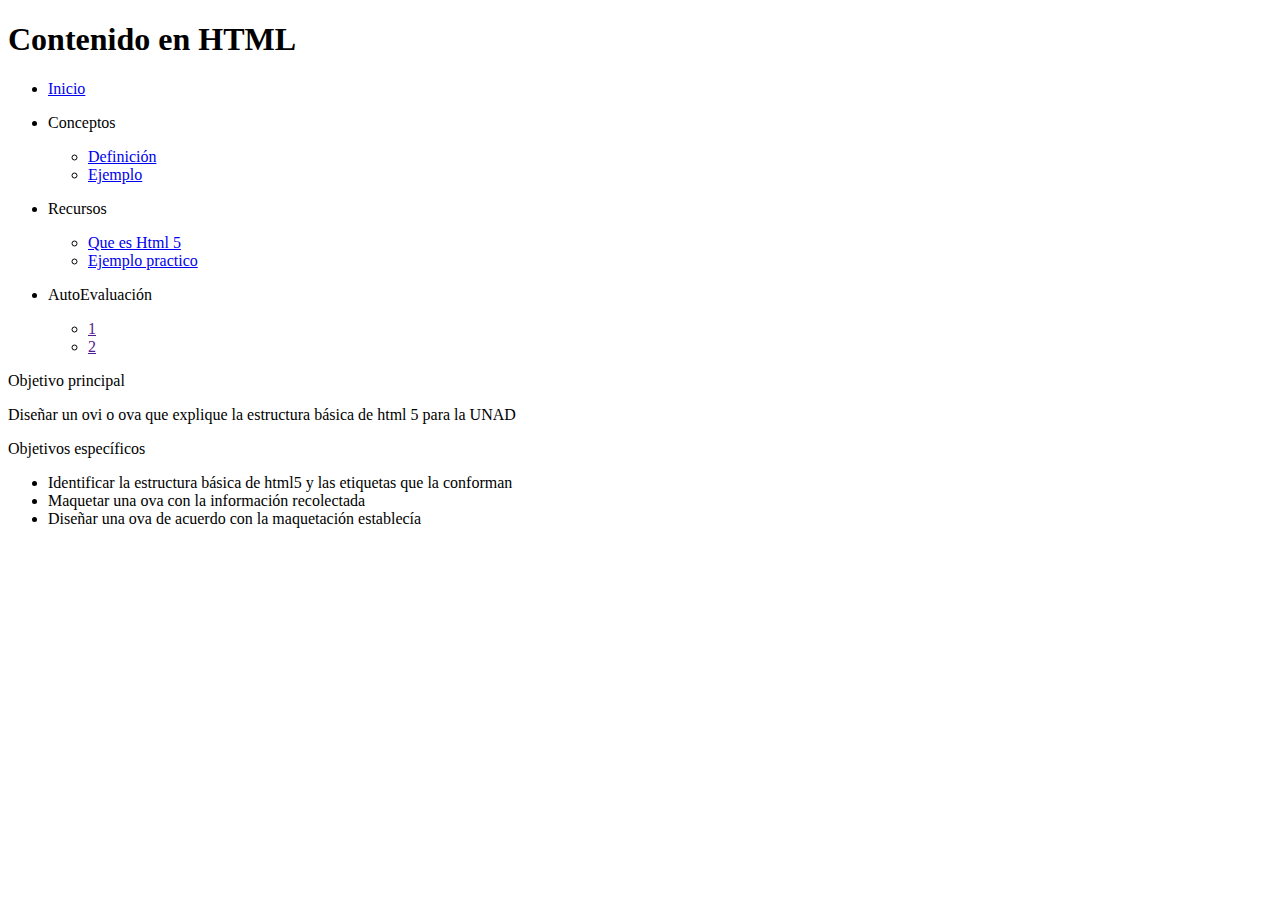
==== pagina.html @ f2afd6c5 "Add files via upload" ====
<!DOCTYPE html>
<html lang="en">
<head>
    <meta charset="UTF-8">
    <meta name="viewport" content="width=device-width, initial-scale=1.0">
    <title>Ovi HTML 5</title>
    <link rel="stylesheet" href="./css/style.css">
<body>
    <header>
        <div id="HeaderTitle">
            <h1>Contenido en HTML</h1>
        </div>
    </header>
    <nav>
        <ul class="menu">
            <li class="menu_item"> 
                <a href="#" class="btnMenu">Inicio</a>
            </li>
            <li class="menu_item">
                <p>Conceptos</p>
                <ul>
                    <li><a href="./definicion.html">Definición</a></li>
                    <li><a href="./ejemplo.html">Ejemplo </a></li>
                </ul>
            </li>
            <li class="menu_item">
                <p>Recursos</p>
                <ul>
                    <li><a href="./queEsHtml5.html">Que es Html 5</a></li>
                    <li><a href="./ejemploPractico.html">Ejemplo practico</a></li>
                </ul>
            </li>
            <li class="menu_item">
                <p>AutoEvaluación</p>
                <ul>
                    <li><a href="">1</a></li>
                    <li><a href="">2</a></li>
                </ul>
            </li>
        </ul>
    </nav>
    <section>
        <div class="article_container">
            <article>
                <p class="article_Title">
                    Objetivo principal
                </p>
                <p class="article_content">
                    Diseñar un ovi o ova que explique la estructura básica de html 5 para la UNAD
                </p>
            </article>
            <article>
                <p class="article_Title">
                    Objetivos específicos
                </p>
                <ul class="article_content">
                    <li>Identificar la estructura básica de html5 y las etiquetas que la conforman</li>
                    <li>Maquetar una ova con la información recolectada</li>
                    <li>Diseñar una ova de acuerdo con la maquetación establecía</li>
                </ul>
            </article>
        </div>
</body>
</html>
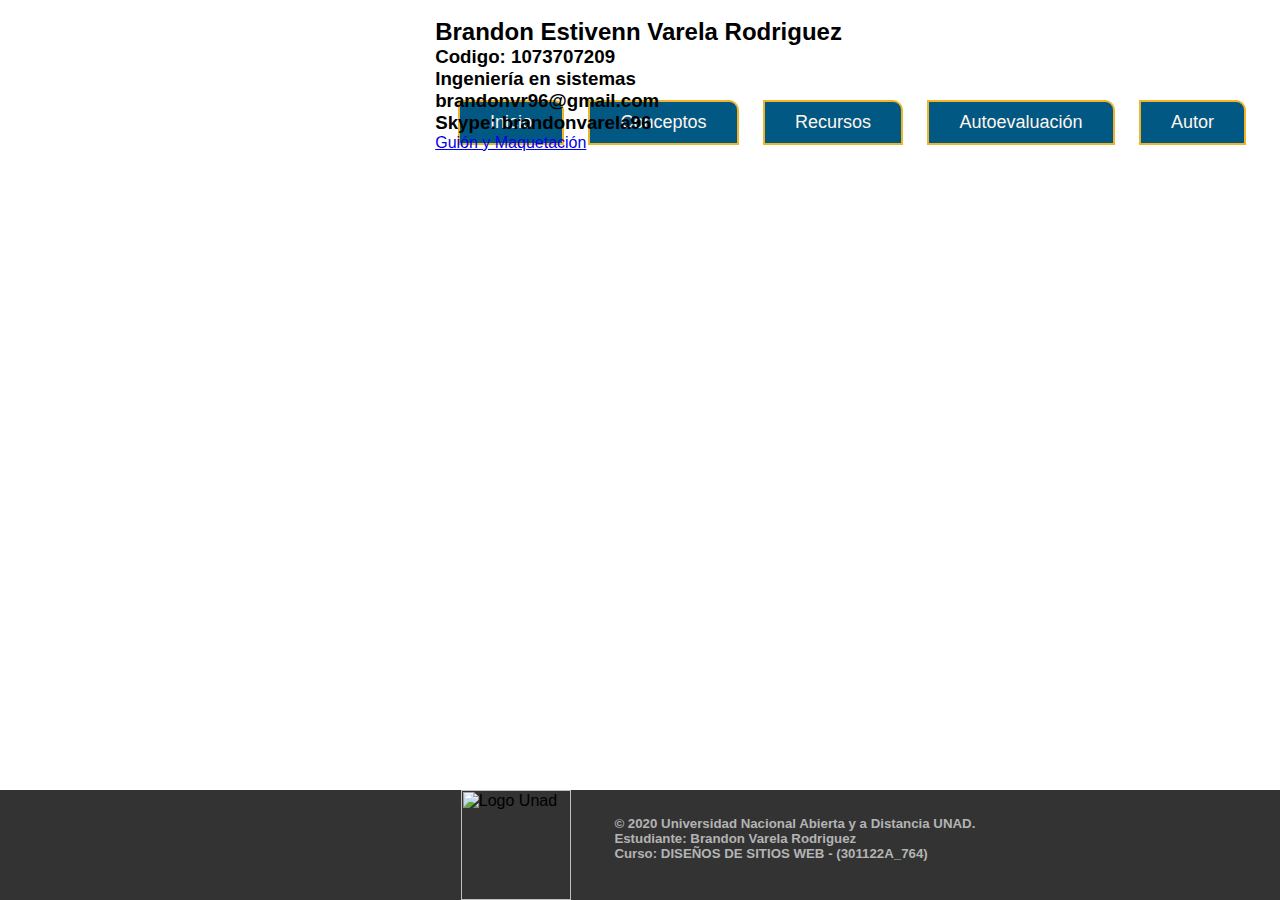
==== commit 4a679996: "Add files via upload" ====
--- a/pagina.html
+++ b/pagina.html
@@ -1,64 +1,62 @@
+</html>
+
 <!DOCTYPE html>
-<html lang="en">
+<html lang="es">
 <head>
     <meta charset="UTF-8">
-    <meta name="viewport" content="width=device-width, initial-scale=1.0">
-    <title>Ovi HTML 5</title>
-    <link rel="stylesheet" href="./css/style.css">
+    <meta name="viewport" content="width=device-width, initial-scale=1.0, shrink-to-fit=no">
+
+    <title>Autor</title>
+
+    <link rel="stylesheet" href="estilo.css">
+</head>
 <body>
-    <header>
-        <div id="HeaderTitle">
-            <h1>Contenido en HTML</h1>
-        </div>
-    </header>
-    <nav>
-        <ul class="menu">
-            <li class="menu_item"> 
-                <a href="#" class="btnMenu">Inicio</a>
-            </li>
-            <li class="menu_item">
-                <p>Conceptos</p>
-                <ul>
-                    <li><a href="./definicion.html">Definición</a></li>
-                    <li><a href="./ejemplo.html">Ejemplo </a></li>
+    <nav class="navegacion_sec">
+        <ul class="boton_menu_sec">
+            <li><a href="index.html">Inicio</a></li>
+
+            <li><a href="conceptos.html">Conceptos</a>
+                <ul class="sub_menu_sec">
+                    <li><a href="conceptos.html">Propiedades básicas de CSS</a></li>
+                    <li><a href="conceptos2.html">Propiedad Display CSS</a></li>
                 </ul>
             </li>
-            <li class="menu_item">
-                <p>Recursos</p>
-                <ul>
-                    <li><a href="./queEsHtml5.html">Que es Html 5</a></li>
-                    <li><a href="./ejemploPractico.html">Ejemplo practico</a></li>
+            
+            <li><a href="recursos.html">Recursos</a>
+                <ul class="sub_menu_sec">
+                    <li><a href="recursos.html">Video Propiedades básicas de CSS</a></li>
+                    <li><a href="recursos2.html">Video Propiedad Display CSS</a></li>
+                </ul>            
+            </li>
+
+            <li><a href="autoevaluacion.html">Autoevaluación</a>
+                <ul class="sub_menu_sec">
+                    <li><a href="autoevaluacion.html">Autoevaluación 1</a></li>
+                    <li><a href="autoevaluacion2.html">Autoevaluación 2</a></li>
                 </ul>
             </li>
-            <li class="menu_item">
-                <p>AutoEvaluación</p>
-                <ul>
-                    <li><a href="">1</a></li>
-                    <li><a href="">2</a></li>
-                </ul>
-            </li>
+            
+            <li><a href="autor.html">Autor</a></li>
         </ul>
     </nav>
-    <section>
-        <div class="article_container">
-            <article>
-                <p class="article_Title">
-                    Objetivo principal
-                </p>
-                <p class="article_content">
-                    Diseñar un ovi o ova que explique la estructura básica de html 5 para la UNAD
-                </p>
-            </article>
-            <article>
-                <p class="article_Title">
-                    Objetivos específicos
-                </p>
-                <ul class="article_content">
-                    <li>Identificar la estructura básica de html5 y las etiquetas que la conforman</li>
-                    <li>Maquetar una ova con la información recolectada</li>
-                    <li>Diseñar una ova de acuerdo con la maquetación establecía</li>
-                </ul>
-            </article>
-        </div>
+    <br>
+
+    <article class="articulo_sec">
+        <h2>Brandon Estivenn Varela Rodriguez</h2>
+        <h3>Codigo: 1073707209</h3>
+        <h3>Ingeniería en sistemas</h3>
+        <h3>brandonvr96@gmail.com</h3>
+        <h3>Skype: brandonvarela96</h3>
+        <a href="planing.html">Guión y Maquetación</a>        
+    </article>
+
+    <footer>
+        <img class="LogoUnad" src="Imagenes/LogoUnad.png" alt="Logo Unad">
+        <h5 class="textofooter">© 2020 Universidad Nacional Abierta y a Distancia UNAD.<br>
+        Estudiante: Brandon Varela Rodriguez<br>
+        Curso: DISEÑOS DE SITIOS WEB - (301122A_764)       
+        </h5>
+    </footer>
+
 </body>
 </html>--- a/estilo.css
+++ b/estilo.css
@@ -0,0 +1,265 @@
+*{
+    font-family: 'Franklin Gothic Book', 'Arial Narrow', Arial, sans-serif;
+    margin:0px;
+    padding:0px;
+}
+
+p{ 
+    padding:10px;
+}
+
+.LogoCSS3 {
+    position: absolute;
+    top: 7%;
+    width: 400x;
+    left: 5%;
+    height: 500px;
+}
+
+.titulo {
+ top: 5%;
+ right: 21%;
+ color: seashell ;
+ position: absolute;
+ }
+
+.encabezado {
+    background: #005883;
+    width: 100%;
+    height: 200px;
+
+}
+
+.navegacion {
+    position: absolute;
+    left: 33%;
+    top: 15%;
+}
+
+ul {
+    list-style: none;
+} 
+
+.boton_menu > li{
+    position: relative;
+    display: inline-block;
+}
+
+.boton_menu > li > a {
+    text-decoration: none;
+    display: block;
+    font-size: large;
+    padding: 10px 30px;
+    margin: 10px;
+    color: seashell;
+    border: #F0B429 solid 2px;
+    background: #005883;
+    border-top-right-radius: 10px;
+}
+
+.boton_menu li a:hover {
+    color: #005883;
+    border:#005883 solid 2px;
+    background: #F0B429;
+    transition: all .3s;
+}
+
+.sub_menu {
+    position: absolute;
+    width: 150%;
+    height: 100%;
+    visibility: hidden;
+    margin: 0%;
+    padding: 0%;
+}
+
+.sub_menu  li  a{
+    border: #333333 solid 2px;
+    color: #b3b3b3;
+    background: #333333;
+    font-size: large;
+    text-decoration: none;
+    padding: 3px 10px;
+    display: block;
+}
+
+.boton_menu li:hover .sub_menu{
+    visibility: visible;
+    z-index: 99;   
+}
+
+article {
+    left: 34%;
+    width:48%; 
+    position: absolute;
+    display: inline-block;
+}
+
+input[name="tabla"] {
+    position: absolute;
+    left: -1000em;
+}
+
+label{ 
+    border-top-right-radius: 10px;
+	display:inline-block; 
+	text-align:center; 
+	width:110px; 
+	height:50px; 
+    padding:2px 0; 
+	margin:0;  
+	background-color:#ededed;
+	position:relative;
+    top:10%;
+} 
+
+div.cont{
+    font-size: large;
+    left: 5%; 
+    float:left; 
+    opacity:0; 
+    display:none;
+}    
+
+input:checked+label{ 
+    border-bottom:none; 
+    background-color:white;
+
+}
+
+@keyframes cambiaTab {   
+     0%   { opacity: 0;}   
+     100% { opacity: 1;}  
+  }
+@-webkit-keyframes cambiaTab {   
+     0%   { opacity: 0;}   
+     100% { opacity: 1;}  
+  }
+
+input[value="1"]:checked ~ div.contenedor div.cont:nth-child(1),
+input[value="2"]:checked ~ div.contenedor div.cont:nth-child(2),
+input[value="3"]:checked ~ div.contenedor div.cont:nth-child(3){
+	opacity:1;
+	display:block;
+	-webkit-animation-name: cambiaTab; 
+	-webkit-animation-duration: 1s;
+	animation-name: cambiaTab; 
+	animation-duration: 1s;
+	}
+
+.clearfix{ 
+    clear:both;
+}
+
+aside {
+    width: 17%;
+    position: absolute;
+    right: 0%;
+    height: 100px;
+    top: 0%;
+
+}
+
+.twitter-timeline {
+    position: absolute;
+    margin: 0%;
+    padding: 0%;
+}
+
+footer {
+    background: #333333;
+    width:100%; 
+    height: 110px;
+    position: absolute;
+    bottom: 0%;
+    display: inline-block;
+    
+}
+
+.LogoUnad  {
+    height: 110px;
+    position: absolute;
+    left: 36%;
+}
+
+.textofooter {
+    color: #b3b3b3;
+    position: absolute;
+    left:46%;
+    padding: 2%;
+}
+
+/* -------------------------  Paginas secundarias */
+
+.titulo_sec {
+    top: 3%;
+    right: 9%;
+    width: 750px;
+    text-align: center;
+    color: seashell ;
+    position: absolute;
+    border: 7px black; 
+    }
+   
+.encabezado_sec {
+
+    background: #005883;
+    width: 100%;
+    height: 140px;
+   
+}
+
+.navegacion_sec {
+    position: absolute;
+    left: 35%;
+    top: 10%;
+}
+
+.boton_menu_sec > li{
+    position: relative;
+    display: inline-block;
+}
+
+.boton_menu_sec > li > a {
+    text-decoration: none;
+    display: block;
+    font-size: large;
+    padding: 10px 30px;
+    margin: 10px;
+    color: seashell;
+    border: #F0B429 solid 2px;
+    background: #005883;
+    border-top-right-radius: 10px;
+}
+
+.boton_menu_sec li a:hover {
+    color: #005883;
+    border:#005883 solid 2px;
+    background: #F0B429;
+    transition: all .3s;
+}
+
+.sub_menu_sec {
+    position: absolute;
+    width: 150%;
+    height: 100%;
+    visibility: hidden;
+    margin: 0%;
+    padding: 0%;
+}
+
+.sub_menu_sec  li  a{
+    border: #333333 solid 2px;
+    color: #b3b3b3;
+    background: #333333;
+    font-size: large;
+    text-decoration: none;
+    padding: 3px 10px;
+    display: block;
+}
+
+.boton_menu_sec li:hover .sub_menu_sec{
+    visibility: visible;
+    z-index: 99;   
+}
+
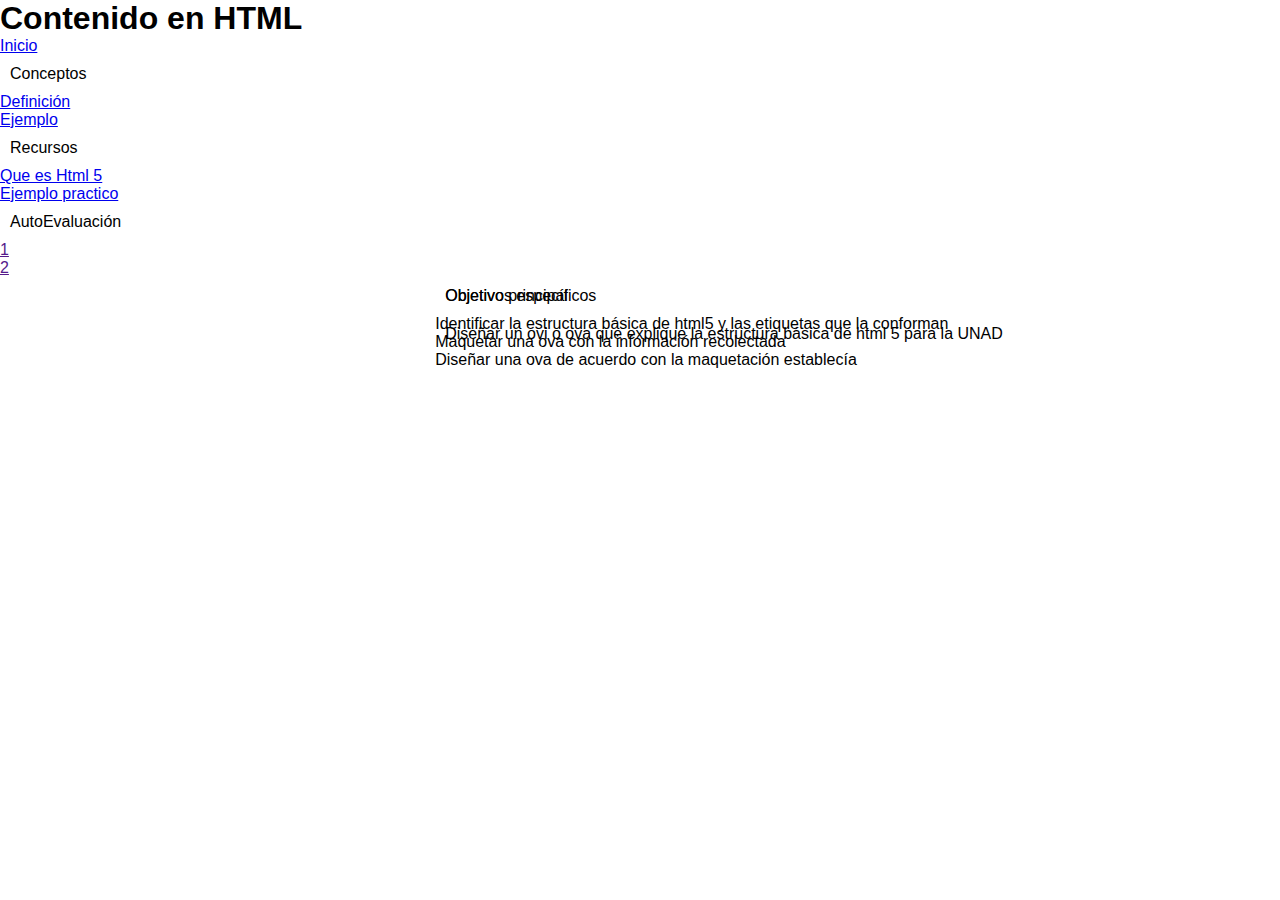
==== commit 03f96271: "Add files via upload" ====
--- a/pagina.html
+++ b/pagina.html
@@ -1,62 +1,63 @@
-</html>
-
 <!DOCTYPE html>
-<html lang="es">
+<html lang="en">
 <head>
     <meta charset="UTF-8">
-    <meta name="viewport" content="width=device-width, initial-scale=1.0, shrink-to-fit=no">
-
-    <title>Autor</title>
-
+    <meta name="viewport" content="width=device-width, initial-scale=1.0">
+    <title>Ovi HTML 5</title>
     <link rel="stylesheet" href="estilo.css">
 </head>
 <body>
-    <nav class="navegacion_sec">
-        <ul class="boton_menu_sec">
-            <li><a href="index.html">Inicio</a></li>
-
-            <li><a href="conceptos.html">Conceptos</a>
-                <ul class="sub_menu_sec">
-                    <li><a href="conceptos.html">Propiedades básicas de CSS</a></li>
-                    <li><a href="conceptos2.html">Propiedad Display CSS</a></li>
+    <header>
+        <div id="HeaderTitle">
+            <h1>Contenido en HTML</h1>
+    </header>
+    <nav>
+        <ul class="menu">
+            <li class="menu_item"> 
+                <a href="#" class="btnMenu">Inicio</a>
+            </li>
+            <li class="menu_item">
+                <p>Conceptos</p>
+                <ul>
+                    <li><a href="./definicion.html">Definición</a></li>
+                    <li><a href="./ejemplo.html">Ejemplo </a></li>
                 </ul>
             </li>
-            
-            <li><a href="recursos.html">Recursos</a>
-                <ul class="sub_menu_sec">
-                    <li><a href="recursos.html">Video Propiedades básicas de CSS</a></li>
-                    <li><a href="recursos2.html">Video Propiedad Display CSS</a></li>
-                </ul>            
-            </li>
-
-            <li><a href="autoevaluacion.html">Autoevaluación</a>
-                <ul class="sub_menu_sec">
-                    <li><a href="autoevaluacion.html">Autoevaluación 1</a></li>
-                    <li><a href="autoevaluacion2.html">Autoevaluación 2</a></li>
+            <li class="menu_item">
+                <p>Recursos</p>
+                <ul>
+                    <li><a href="./queEsHtml5.html">Que es Html 5</a></li>
+                    <li><a href="./ejemploPractico.html">Ejemplo practico</a></li>
                 </ul>
             </li>
-            
-            <li><a href="autor.html">Autor</a></li>
+            <li class="menu_item">
+                <p>AutoEvaluación</p>
+                <ul>
+                    <li><a href="">1</a></li>
+                    <li><a href="">2</a></li>
+                </ul>
+            </li>
         </ul>
     </nav>
-    <br>
-
-    <article class="articulo_sec">
-        <h2>Brandon Estivenn Varela Rodriguez</h2>
-        <h3>Codigo: 1073707209</h3>
-        <h3>Ingeniería en sistemas</h3>
-        <h3>brandonvr96@gmail.com</h3>
-        <h3>Skype: brandonvarela96</h3>
-        <a href="planing.html">Guión y Maquetación</a>        
-    </article>
-
-    <footer>
-        <img class="LogoUnad" src="Imagenes/LogoUnad.png" alt="Logo Unad">
-        <h5 class="textofooter">© 2020 Universidad Nacional Abierta y a Distancia UNAD.<br>
-        Estudiante: Brandon Varela Rodriguez<br>
-        Curso: DISEÑOS DE SITIOS WEB - (301122A_764)       
-        </h5>
-    </footer>
-
+    <section>
+        <div class="article_container">
+            <article>
+                <p class="article_Title">
+                    Objetivo principal
+                </p>
+                <p class="article_content">
+                    Diseñar un ovi o ova que explique la estructura básica de html 5 para la UNAD
+                </p>
+            </article>
+            <article>
+                <p class="article_Title">
+                    Objetivos específicos
+                </p>
+                <ul class="article_content">
+                    <li>Identificar la estructura básica de html5 y las etiquetas que la conforman</li>
+                    <li>Maquetar una ova con la información recolectada</li>
+                    <li>Diseñar una ova de acuerdo con la maquetación establecía</li>
+                </ul>
+            </article>
 </body>
 </html>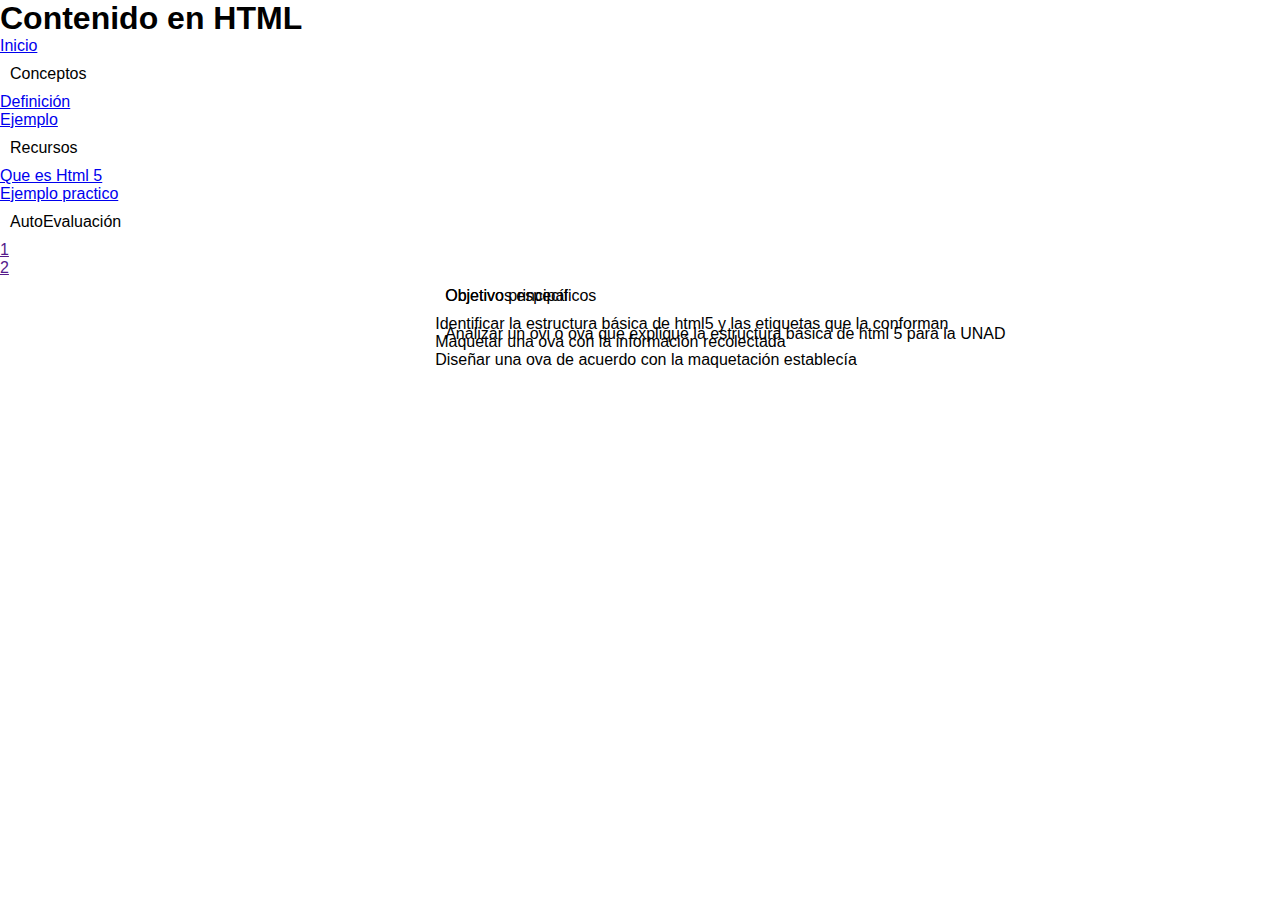
==== commit 7eb53b9c: "Update pagina.html" ====
--- a/pagina.html
+++ b/pagina.html
@@ -46,7 +46,7 @@
                     Objetivo principal
                 </p>
                 <p class="article_content">
-                    Diseñar un ovi o ova que explique la estructura básica de html 5 para la UNAD
+                    Analizar un ovi o ova que explique la estructura básica de html 5 para la UNAD
                 </p>
             </article>
             <article>
--- a/estilo.css
+++ b/estilo.css
@@ -166,29 +166,6 @@
     padding: 0%;
 }
 
-footer {
-    background: #333333;
-    width:100%; 
-    height: 110px;
-    position: absolute;
-    bottom: 0%;
-    display: inline-block;
-    
-}
-
-.LogoUnad  {
-    height: 110px;
-    position: absolute;
-    left: 36%;
-}
-
-.textofooter {
-    color: #b3b3b3;
-    position: absolute;
-    left:46%;
-    padding: 2%;
-}
-
 /* -------------------------  Paginas secundarias */
 
 .titulo_sec {
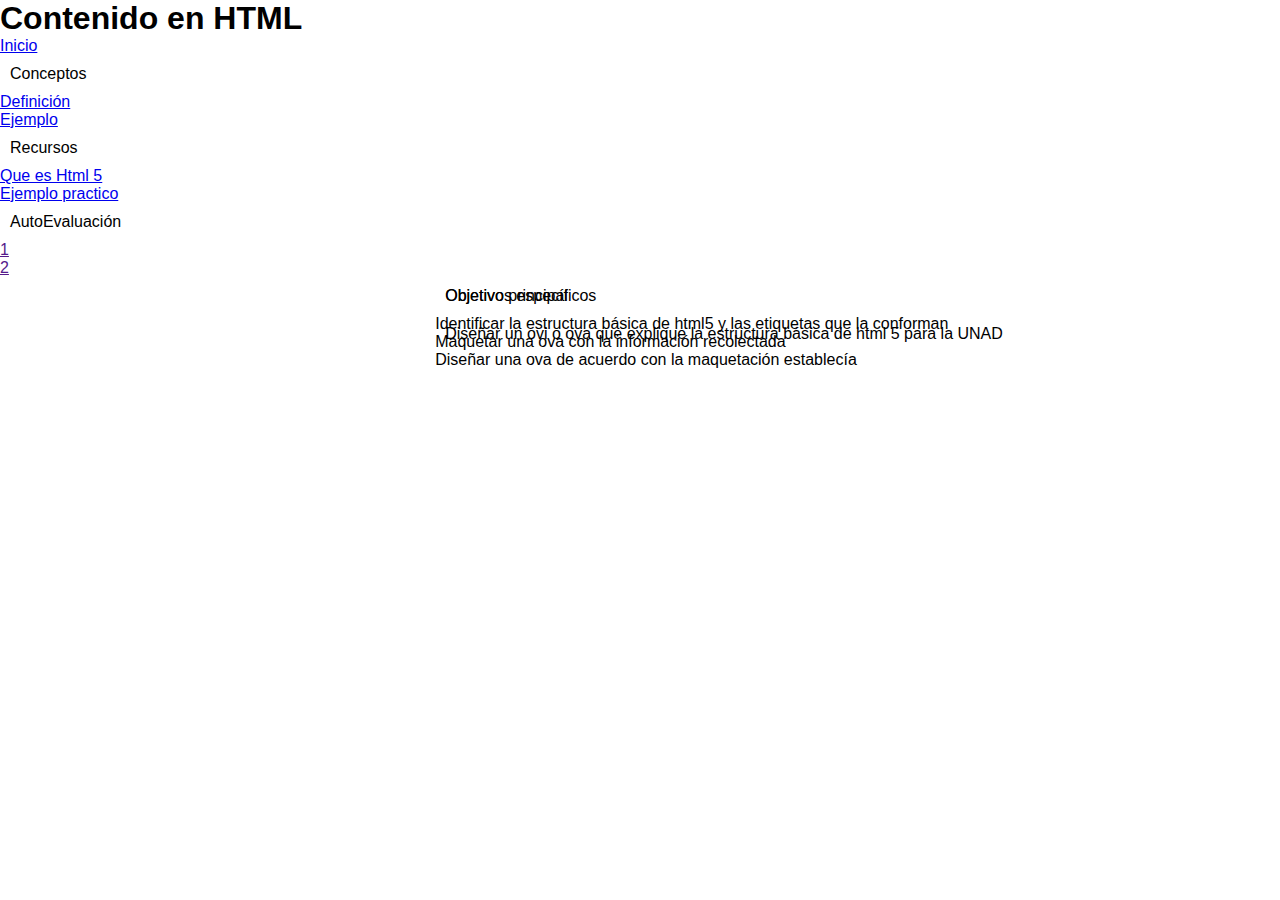
==== commit 611a0026: "se" ====
--- a/pagina.html
+++ b/pagina.html
@@ -46,7 +46,7 @@
                     Objetivo principal
                 </p>
                 <p class="article_content">
-                    Analizar un ovi o ova que explique la estructura básica de html 5 para la UNAD
+                    Diseñar un ovi o ova que explique la estructura básica de html 5 para la UNAD
                 </p>
             </article>
             <article>
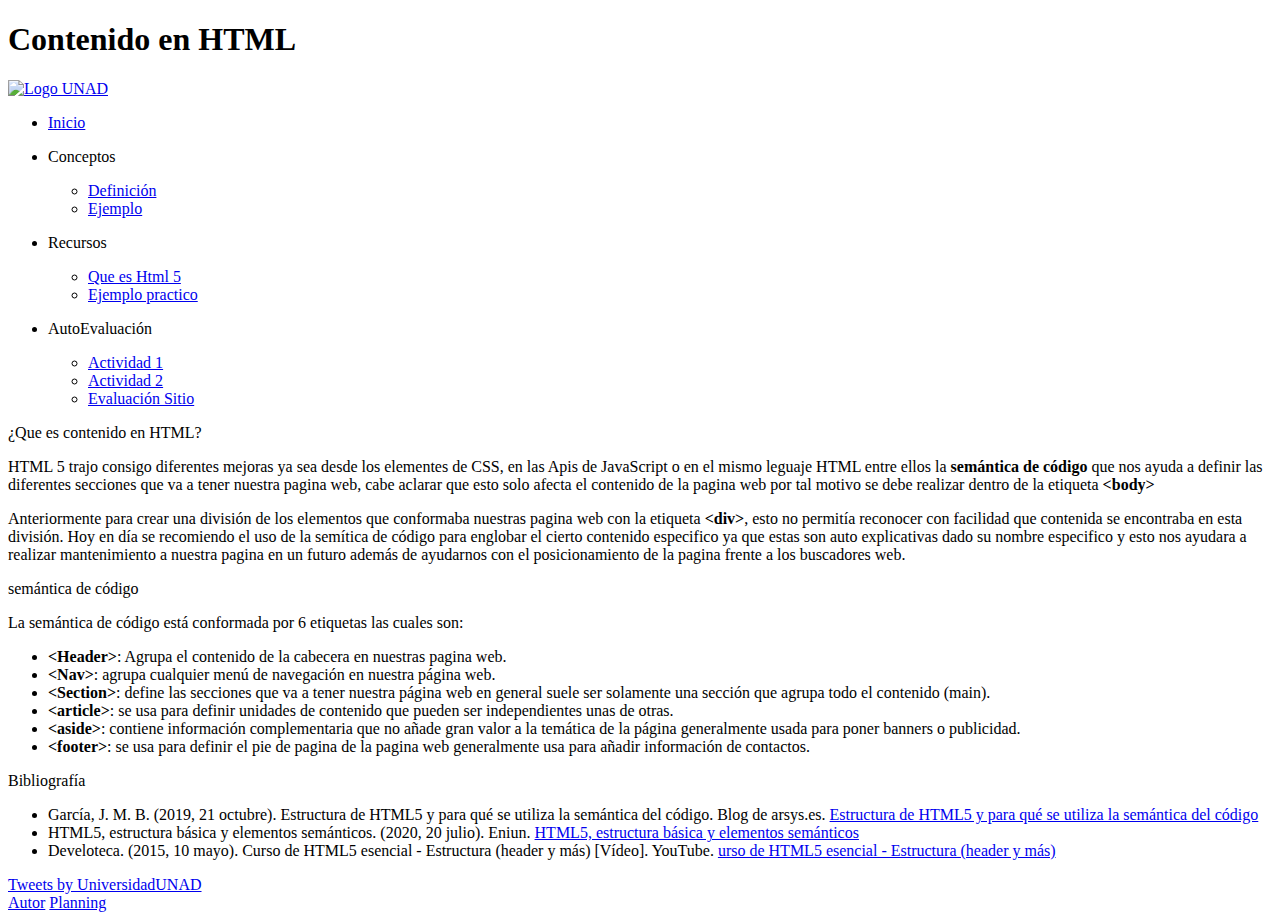
==== commit d38c23d5: "Update pagina.html" ====
--- a/pagina.html
+++ b/pagina.html
@@ -1,40 +1,54 @@
 <!DOCTYPE html>
-<html lang="en">
+<html lang="es">
 <head>
     <meta charset="UTF-8">
+    <meta name="description" content="Definición y ejemplos de como se debe usar la semántica en HTML 5 para tener una pagina web bien estructurada">
+    <meta name="keywords" content="HTML,semantica, UNAD, OVI, OVA, HTML5 ">
+    <meta name="author" content="Alexander Cuellar">
     <meta name="viewport" content="width=device-width, initial-scale=1.0">
     <title>Ovi HTML 5</title>
-    <link rel="stylesheet" href="estilo.css">
+    <link rel="stylesheet" href="./css/style.css">
+    <link rel="stylesheet" href="./css/fonts/FontAwesome/css/all.min.css">
+    <script async src="https://platform.twitter.com/widgets.js" charset="utf-8"></script> 
+    <script src="./js/functions.js"></script>
 </head>
 <body>
     <header>
         <div id="HeaderTitle">
             <h1>Contenido en HTML</h1>
+        </div>
+        <div id="HeaderImg">
+            <a href="https://www.unad.edu.co/" target="_blank">
+                <img src="./img/Logo_ Manual_Identidad_Institucional.png" alt="Logo UNAD">  
+            </a>
+        </div>
+        
     </header>
     <nav>
         <ul class="menu">
             <li class="menu_item"> 
-                <a href="#" class="btnMenu">Inicio</a>
+                <a href="./index.html" class="btnMenu "><i class="fas fa-home"></i> Inicio</a>
             </li>
             <li class="menu_item">
-                <p>Conceptos</p>
+                <p> <i class="fas fa-book-open"></i> Conceptos </p>
                 <ul>
-                    <li><a href="./definicion.html">Definición</a></li>
-                    <li><a href="./ejemplo.html">Ejemplo </a></li>
+                    <li><a href="#"> <i class="fas fa-check"></i> Definición</a></li>
+                    <li><a href="./ejemplo.html"><i class="fas fa-image"></i> Ejemplo </a></li>
                 </ul>
             </li>
             <li class="menu_item">
-                <p>Recursos</p>
+                <p><i class="fas fa-play"></i> Recursos</p>
                 <ul>
-                    <li><a href="./queEsHtml5.html">Que es Html 5</a></li>
-                    <li><a href="./ejemploPractico.html">Ejemplo practico</a></li>
+                    <li><a href="./queEsHtml5.html"><i class="fas fa-play-circle"></i> Que es Html 5</a></li>
+                    <li><a href="./ejemploPractico.html"><i class="fas fa-play-circle"></i> Ejemplo practico</a></li>
                 </ul>
             </li>
             <li class="menu_item">
-                <p>AutoEvaluación</p>
+                <p><i class="fas fa-tasks"></i> AutoEvaluación</p>
                 <ul>
-                    <li><a href="">1</a></li>
-                    <li><a href="">2</a></li>
+                    <li><a href="./activity_1.html"><i class="fas fa-gamepad"></i> Actividad 1</a></li>
+                    <li><a href="./activity_2.html"><i class="fas fa-gamepad"></i> Actividad 2</a></li>
+                    <li><a href="./site_evaluation.html"><i class="fas fa-file-image"></i> Evaluación Sitio</a></li>
                 </ul>
             </li>
         </ul>
@@ -43,21 +57,69 @@
         <div class="article_container">
             <article>
                 <p class="article_Title">
-                    Objetivo principal
+                    ¿Que es contenido en HTML?
                 </p>
                 <p class="article_content">
-                    Diseñar un ovi o ova que explique la estructura básica de html 5 para la UNAD
+                    HTML 5 trajo consigo diferentes mejoras ya sea desde los elementes de CSS, en las Apis de JavaScript o en el mismo leguaje HTML
+                    entre ellos la <strong>semántica de código</strong> que nos ayuda a definir las diferentes secciones que va a tener nuestra pagina web, cabe aclarar
+                    que esto solo afecta el contenido de la pagina web por tal motivo se debe realizar dentro de la etiqueta <strong>&lt;body&gt;</strong> 
                 </p>
+                <p class="article_content">
+                    Anteriormente para crear una división de los elementos que conformaba nuestras pagina web con la etiqueta <strong>&lt;div&gt;</strong>, esto no
+                    permitía reconocer con facilidad que contenida se encontraba en esta división. Hoy en día se recomiendo el uso de la semítica
+                    de código para englobar el cierto contenido especifico ya que estas son auto explicativas dado su nombre especifico y 
+                    esto nos ayudara a realizar mantenimiento a nuestra pagina en un futuro además de ayudarnos con el posicionamiento de la 
+                    pagina frente a los buscadores web.
+                    </p>
             </article>
             <article>
-                <p class="article_Title">
-                    Objetivos específicos
-                </p>
+            <p class="article_Title">
+                semántica de código
+            </p>
+            <p class="article_content">
+                La semántica de código está conformada por 6 etiquetas las cuales son:
+            </p>
+            <ul class="article_content">
+                <li><strong>&lt;Header&gt;</strong>: Agrupa el contenido de la cabecera en nuestras pagina web.</li>
+                <li><strong>&lt;Nav&gt;</strong>: agrupa cualquier menú de navegación en nuestra página web.</li>
+                <li><strong>&lt;Section&gt;</strong>: define las secciones que va a tener nuestra página web en general suele ser solamente una sección que agrupa todo el contenido (main).</li>
+                <li><strong>&lt;article&gt;</strong>: se usa para definir unidades de contenido que pueden ser independientes unas de otras.</li>
+                <li><strong>&lt;aside&gt;</strong>: contiene información complementaria que no añade gran valor a la temática de la página generalmente usada para poner banners o publicidad.</li>
+                <li><strong>&lt;footer&gt;</strong>: se usa para definir el pie de pagina de la pagina web generalmente usa para añadir información de contactos.</li>
+            </ul>
+            </article>
+            <article>
+                <p class="article_Title">Bibliografía</p>
                 <ul class="article_content">
-                    <li>Identificar la estructura básica de html5 y las etiquetas que la conforman</li>
-                    <li>Maquetar una ova con la información recolectada</li>
-                    <li>Diseñar una ova de acuerdo con la maquetación establecía</li>
+                    <li>
+                        García, J. M. B. (2019, 21 octubre). Estructura de HTML5 y para qué se utiliza la semántica del código. 
+                        Blog de arsys.es.
+                        <a href="https://www.arsys.es/blog/soluciones/hosting/estructura-de-html5-y-para-que-se-utiliza-la-semantica-del-codigo">
+                            Estructura de HTML5 y para qué se utiliza la semántica del código
+                        </a>
+                    </li>
+                    <li>
+                        HTML5, estructura básica y elementos semánticos. (2020, 20 julio). Eniun. 
+                            <a href="https://www.eniun.com/html5-estructura-basica-elementos-semanticos/">
+                                HTML5, estructura básica y elementos semánticos
+                            </a>
+                    </li>
+                    <li>
+                        Develoteca. (2015, 10 mayo). Curso de HTML5 esencial - Estructura (header y más) [Vídeo]. YouTube. 
+                            <a href="https://www.youtube.com/watch?v=DxumDNXRtpI">
+                                urso de HTML5 esencial - Estructura (header y más)
+                            </a>
+                    </li>
                 </ul>
             </article>
+        </div>
+        <aside class="twitter_add">
+            <a class="twitter-timeline" data-lang="es"  data-theme="" href="https://twitter.com/UniversidadUNAD?ref_src=twsrc%5Etfw">Tweets by UniversidadUNAD</a> <script async src="https://platform.twitter.com/widgets.js" charset="utf-8"></script> 
+        </aside>
+    </section>
+    <footer>
+        <a href="./autor.html"><i class="fas fa-user"></i> Autor</a>
+        <a href="./planig.html" target="_blank"><i class="far fa-building"></i> Planning</a>
+    </footer>
 </body>
 </html>